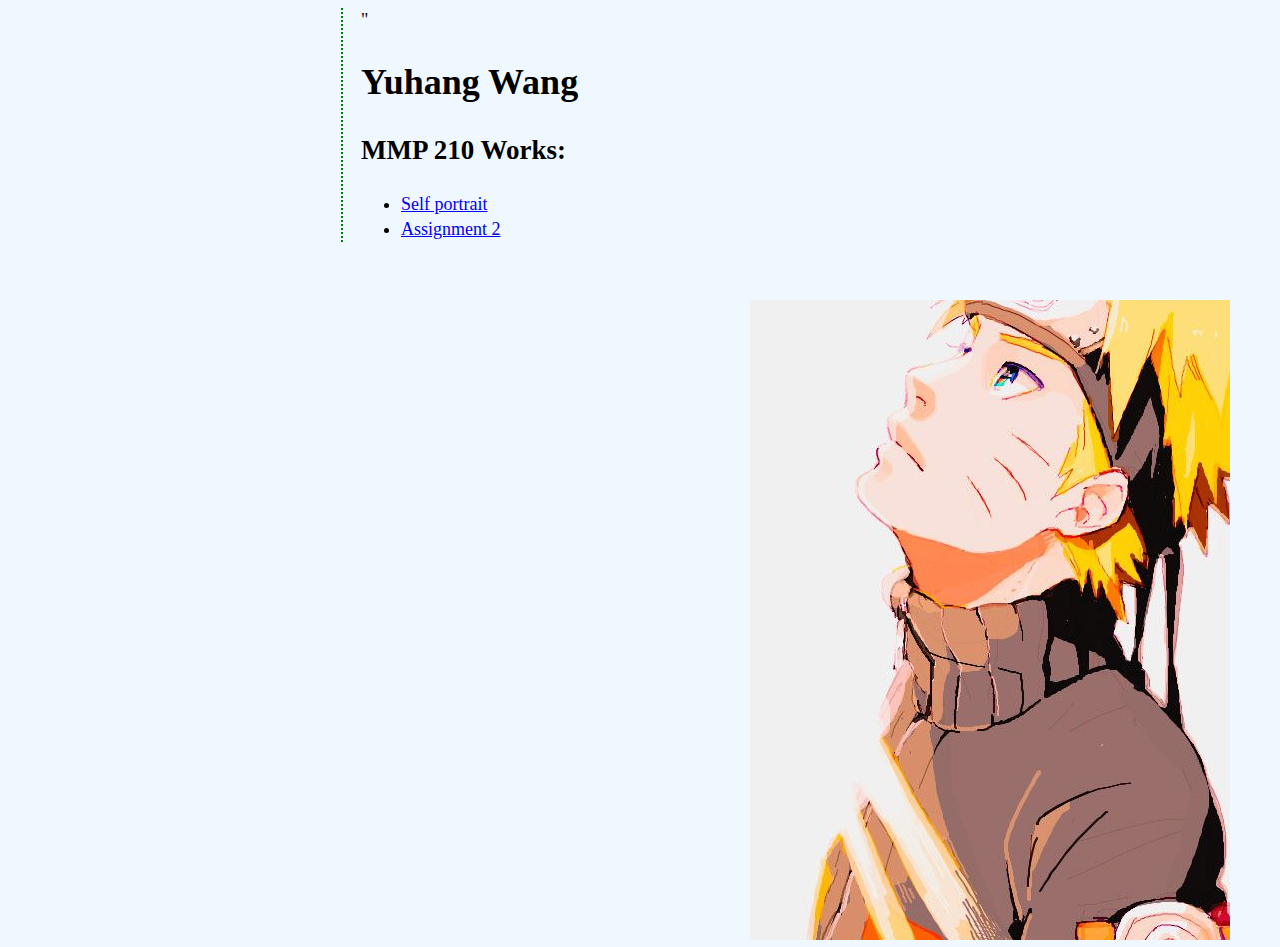
==== index.html @ 187f8253 "assignment2" ====
<!DOCTYPE html>
<html lang="en">
<head>
    <meta charset="UTF-8">
    <title> Yuhang Wang</title>
    <link rel="stylesheet" href="css/style.css" type="text/css">
</head>
<body>
    <div id="container">"
    <div id="naruto">
				<img src="images/naruto.jpg">
    </div>
       <h1>Yuhang Wang</h1>
        <h2>MMP 210 Works:</h2>
    
        <ul>
            <li><a href="week1/">Self portrait</a></li>
            <li><a href="week2/">Assignment 2 </a></li>
            
        </ul>
    
    </div>
</body>
</html>
---- css/style.css ----
body{
    font-family: monaco;
    font-size: 18px;
    line-height: 1.4;
    background-color: aliceblue;
}

#container{
    width:560px;
    margin:0 auto;
    border-left: 2px dotted green;
    padding:0 1em;
}


p{
    color:cornflowerblue;
}

.intro{
    font-size: 1.5em;
}

a:hover{
    color:cyan;
    transition: color is ease-in-out; }

nav li{
    display: inline-block;
    list-style-type: none;
    margin-right: 20px;
}

#naruto{
	position:absolute;
	right: 50px;
    top: 300px;
}
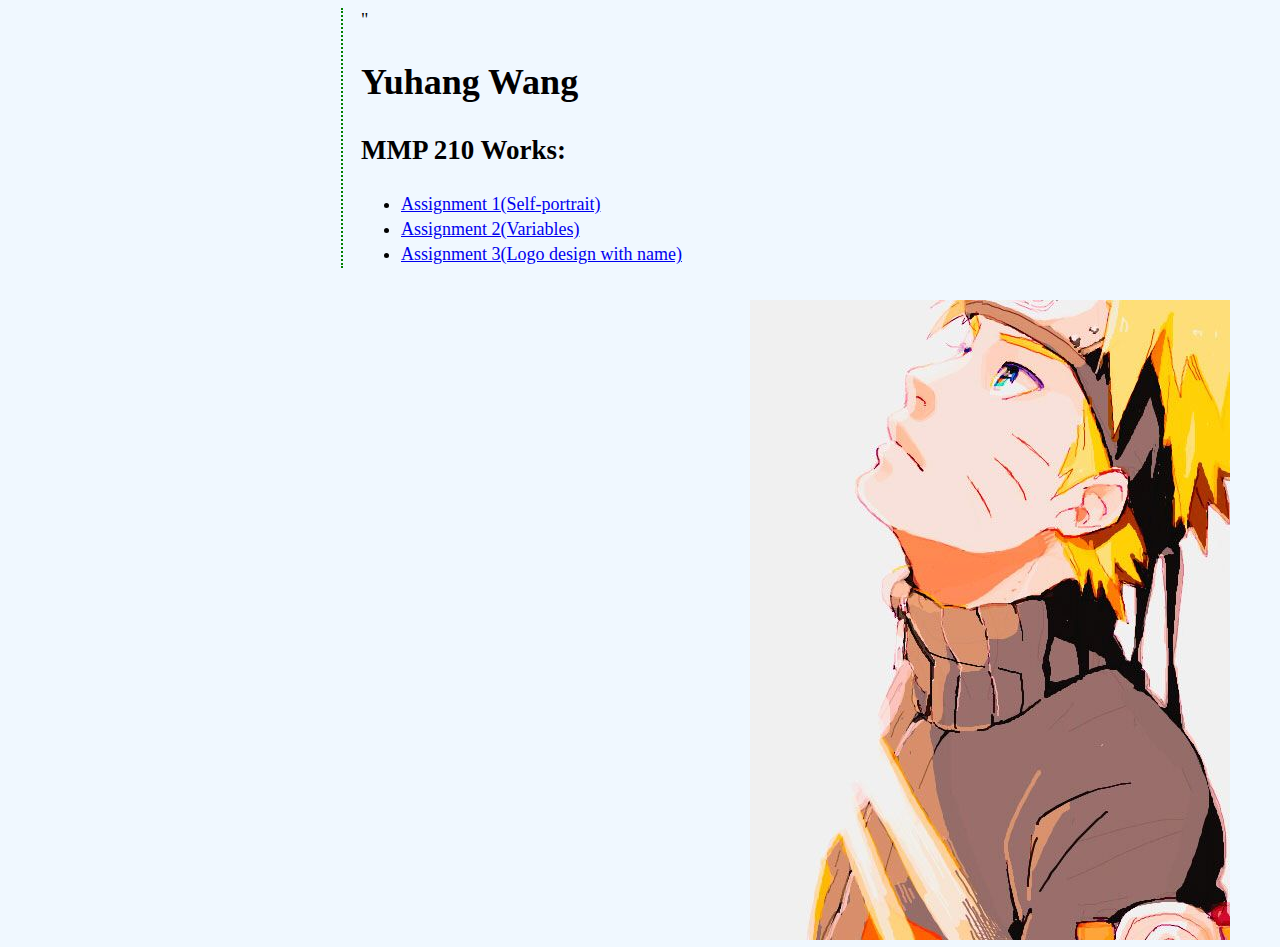
==== commit 85517116: "week 3 assignment logo" ====
--- a/index.html
+++ b/index.html
@@ -12,10 +12,12 @@
     </div>
        <h1>Yuhang Wang</h1>
         <h2>MMP 210 Works:</h2>
+        
     
         <ul>
-            <li><a href="week1/">Self portrait</a></li>
-            <li><a href="week2/">Assignment 2 </a></li>
+            <li><a href="week1/">Assignment 1(Self-portrait) </a></li>
+            <li><a href="week2/">Assignment 2(Variables) </a></li>
+            <li><a href="week3/">Assignment 3(Logo design with name) </a></li>
             
         </ul>
     
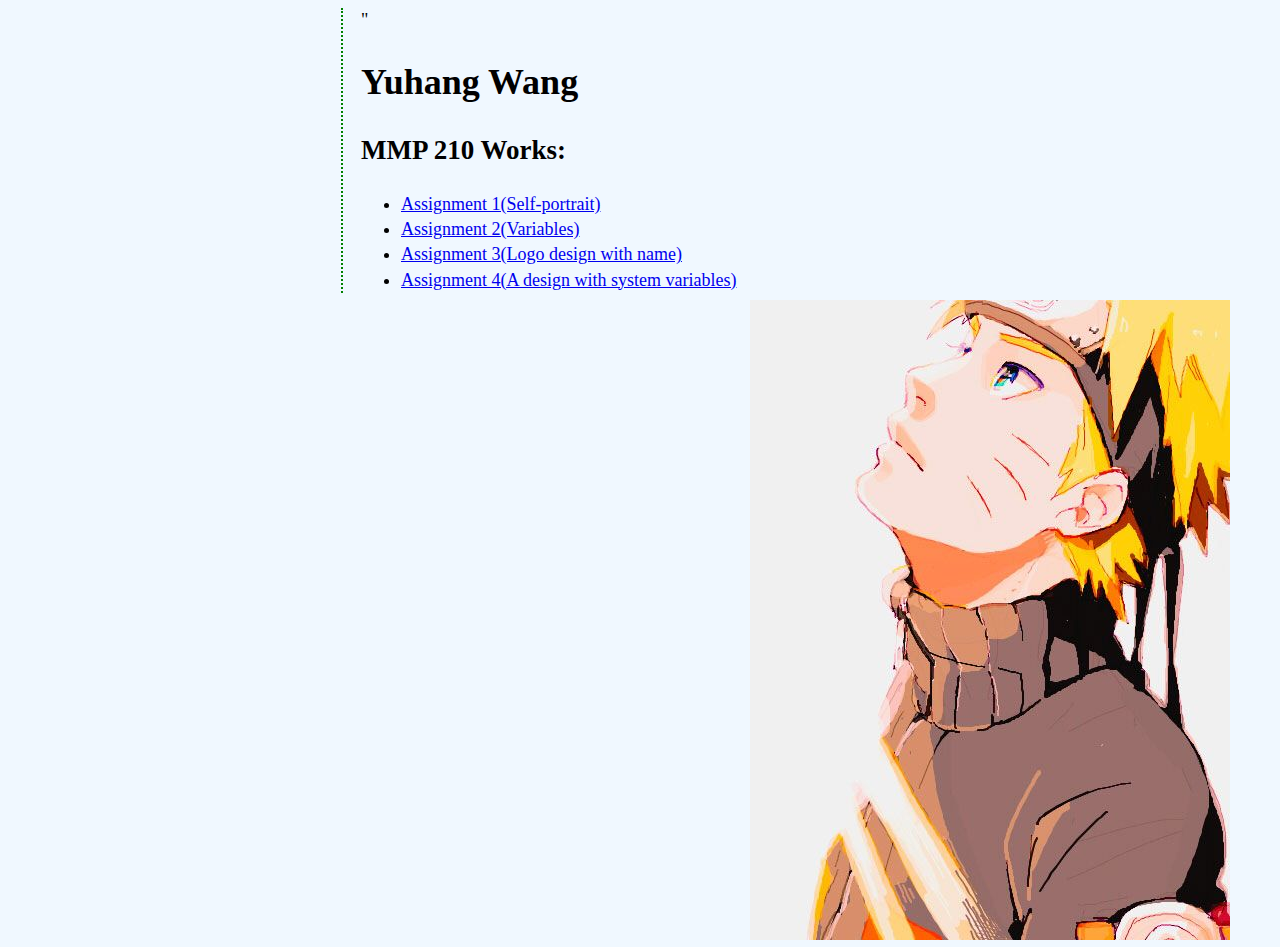
==== commit 77e4d052: "week 4" ====
--- a/index.html
+++ b/index.html
@@ -18,6 +18,7 @@
             <li><a href="week1/">Assignment 1(Self-portrait) </a></li>
             <li><a href="week2/">Assignment 2(Variables) </a></li>
             <li><a href="week3/">Assignment 3(Logo design with name) </a></li>
+            <li><a href="week4/">Assignment 4(A design with system variables) </a></li>
             
         </ul>
     
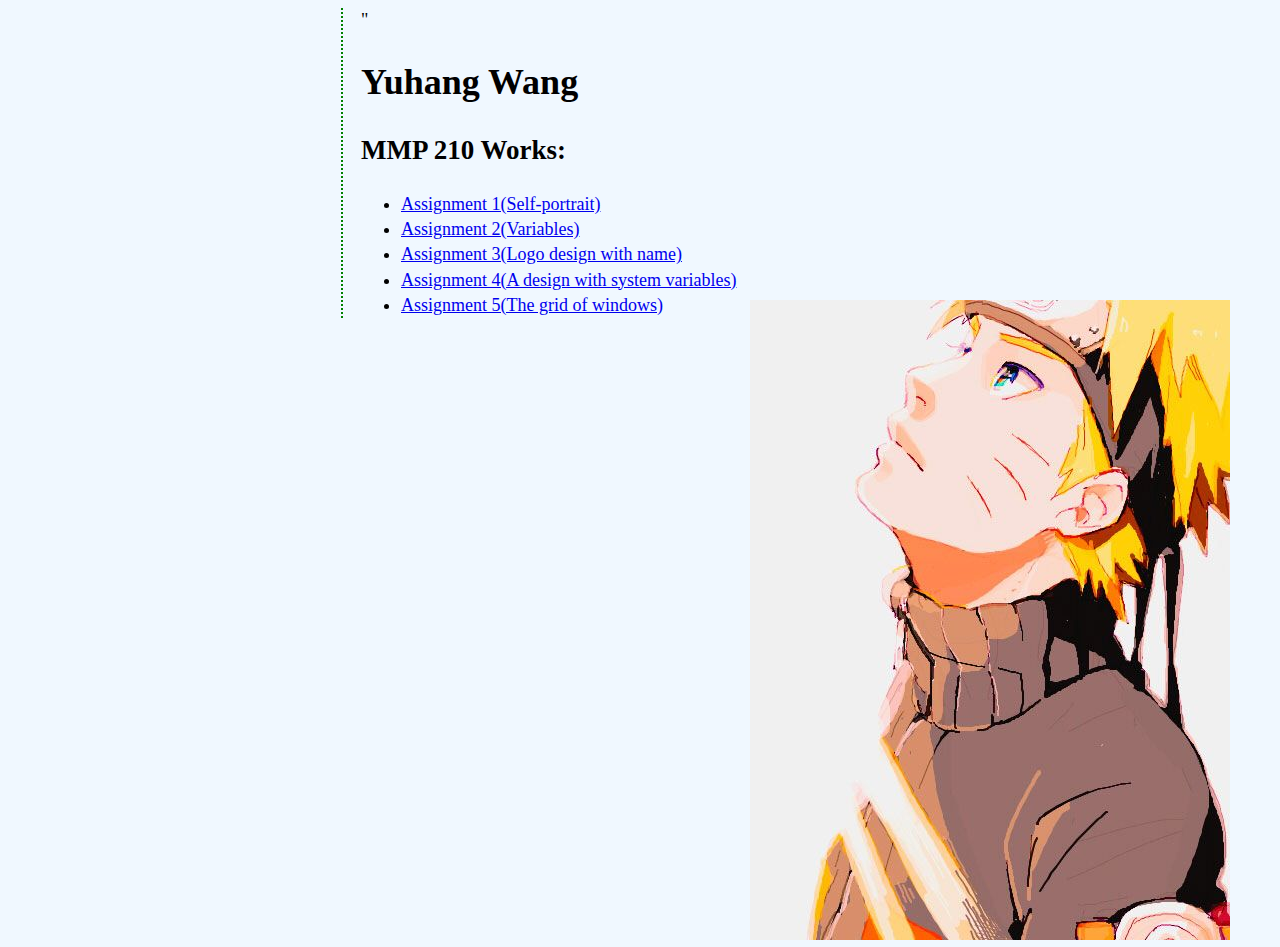
==== commit e35816a6: "assignment 5" ====
--- a/index.html
+++ b/index.html
@@ -19,6 +19,7 @@
             <li><a href="week2/">Assignment 2(Variables) </a></li>
             <li><a href="week3/">Assignment 3(Logo design with name) </a></li>
             <li><a href="week4/">Assignment 4(A design with system variables) </a></li>
+            <li><a href="week5/">Assignment 5(The grid of windows) </a></li>
             
         </ul>
     
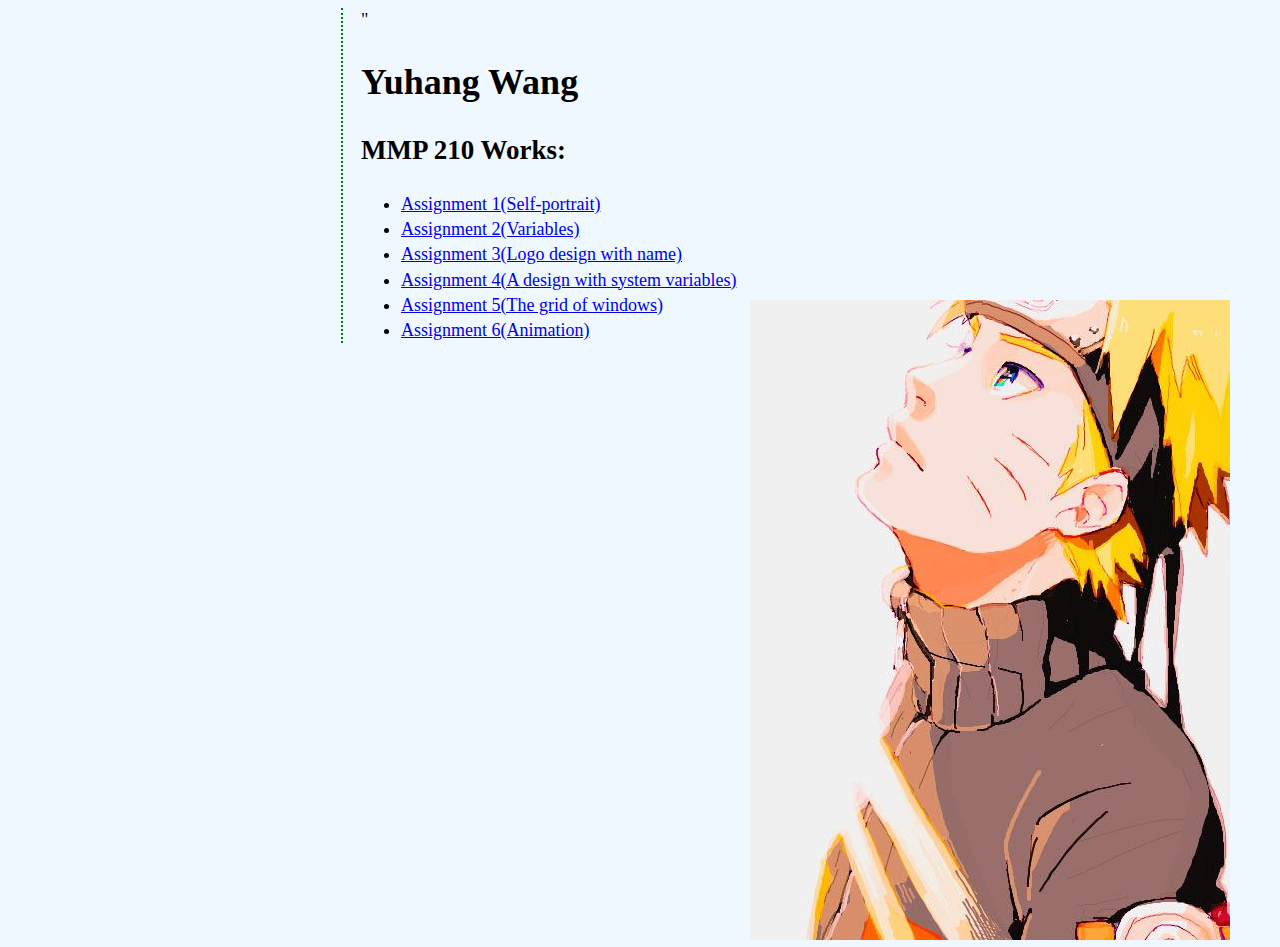
==== commit 83e76e4a: "assignment 6" ====
--- a/index.html
+++ b/index.html
@@ -20,6 +20,7 @@
             <li><a href="week3/">Assignment 3(Logo design with name) </a></li>
             <li><a href="week4/">Assignment 4(A design with system variables) </a></li>
             <li><a href="week5/">Assignment 5(The grid of windows) </a></li>
+            <li><a href="week6/">Assignment 6(Animation) </a></li>
             
         </ul>
     
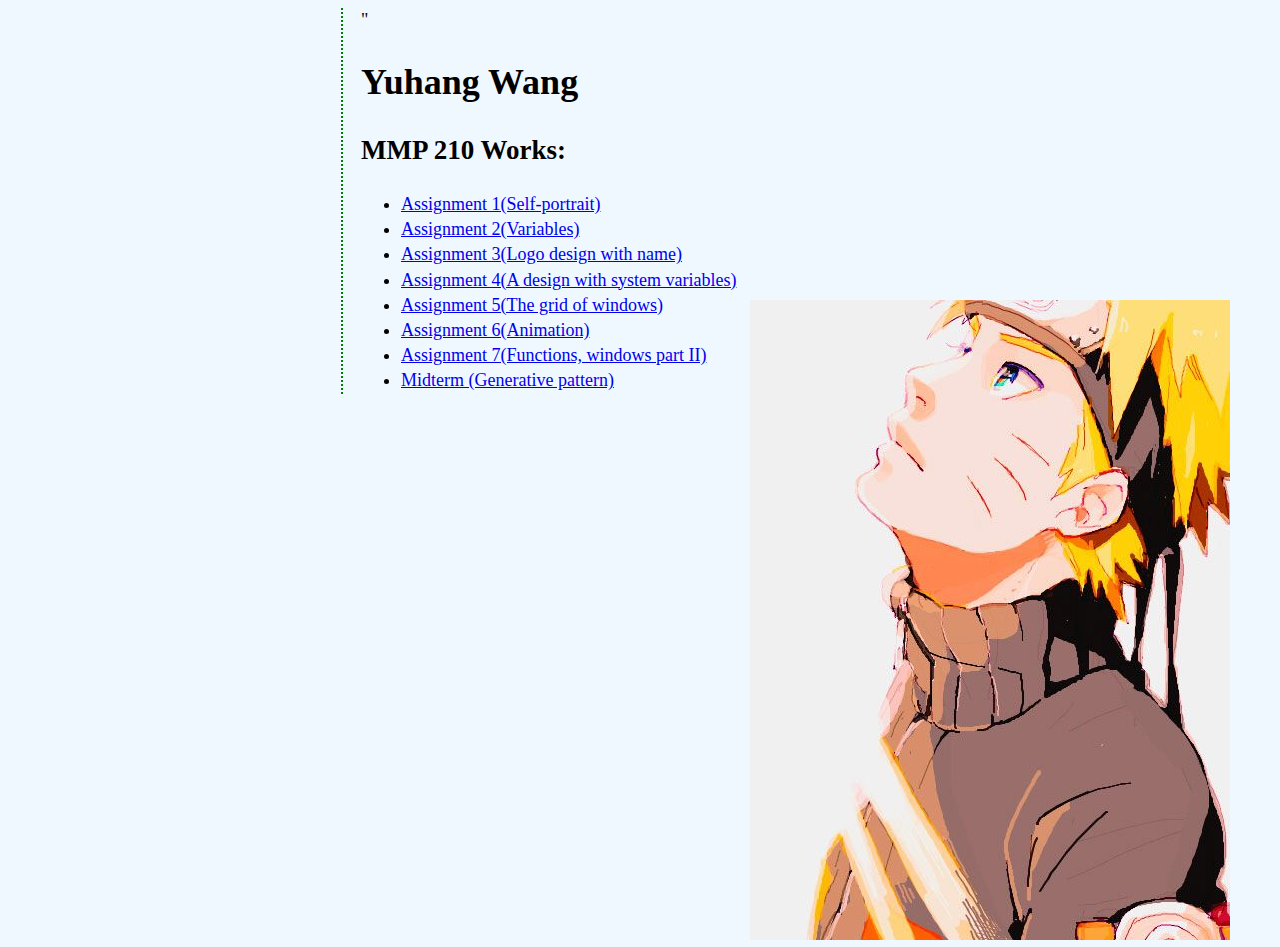
==== commit 76089337: "assignment 7" ====
--- a/index.html
+++ b/index.html
@@ -21,6 +21,8 @@
             <li><a href="week4/">Assignment 4(A design with system variables) </a></li>
             <li><a href="week5/">Assignment 5(The grid of windows) </a></li>
             <li><a href="week6/">Assignment 6(Animation) </a></li>
+            <li><a href="week7/">Assignment 7(Functions, windows part II) </a></li>
+            <li><a href="midterm/">Midterm (Generative pattern) </a></li>
             
         </ul>
     
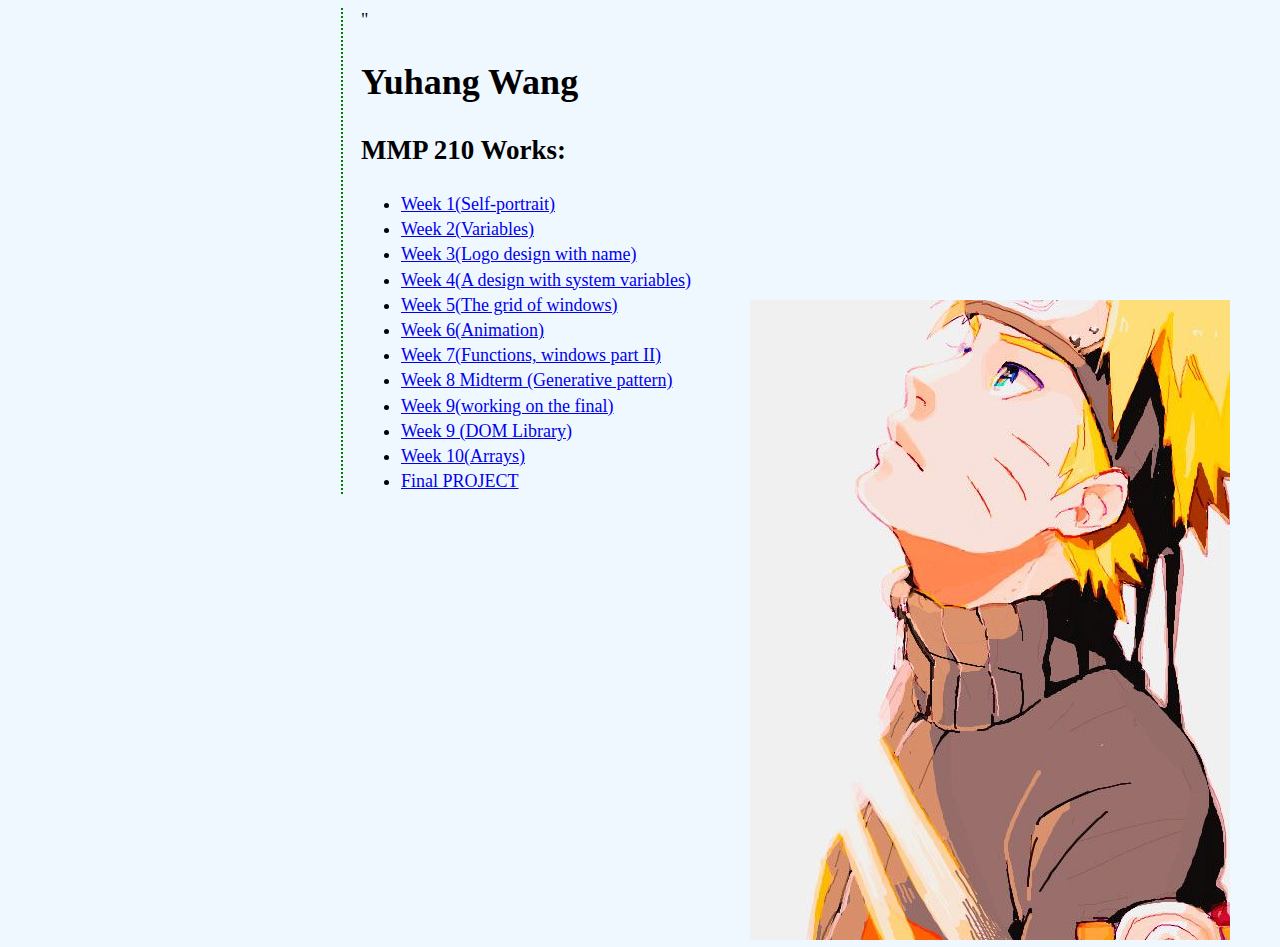
==== commit 50e5ddc1: "final project" ====
--- a/index.html
+++ b/index.html
@@ -15,14 +15,18 @@
         
     
         <ul>
-            <li><a href="week1/">Assignment 1(Self-portrait) </a></li>
-            <li><a href="week2/">Assignment 2(Variables) </a></li>
-            <li><a href="week3/">Assignment 3(Logo design with name) </a></li>
-            <li><a href="week4/">Assignment 4(A design with system variables) </a></li>
-            <li><a href="week5/">Assignment 5(The grid of windows) </a></li>
-            <li><a href="week6/">Assignment 6(Animation) </a></li>
-            <li><a href="week7/">Assignment 7(Functions, windows part II) </a></li>
-            <li><a href="midterm/">Midterm (Generative pattern) </a></li>
+            <li><a href="week1/">Week 1(Self-portrait) </a></li>
+            <li><a href="week2/">Week 2(Variables) </a></li>
+            <li><a href="week3/">Week 3(Logo design with name) </a></li>
+            <li><a href="week4/">Week 4(A design with system variables) </a></li>
+            <li><a href="week5/">Week 5(The grid of windows) </a></li>
+            <li><a href="week6/">Week 6(Animation) </a></li>
+            <li><a href="week7/">Week 7(Functions, windows part II) </a></li>
+            <li><a href="midterm/">Week 8 Midterm (Generative pattern) </a></li>
+            <li><a href="week9/">Week 9(working on the final) </a></li>
+            <li><a href="week9%20DOM%20Library/">Week 9 (DOM Library) </a></li>
+            <li><a href="week10/">Week 10(Arrays) </a></li>
+            <li><a href="Final%20Project/">Final PROJECT </a></li>
             
         </ul>
     
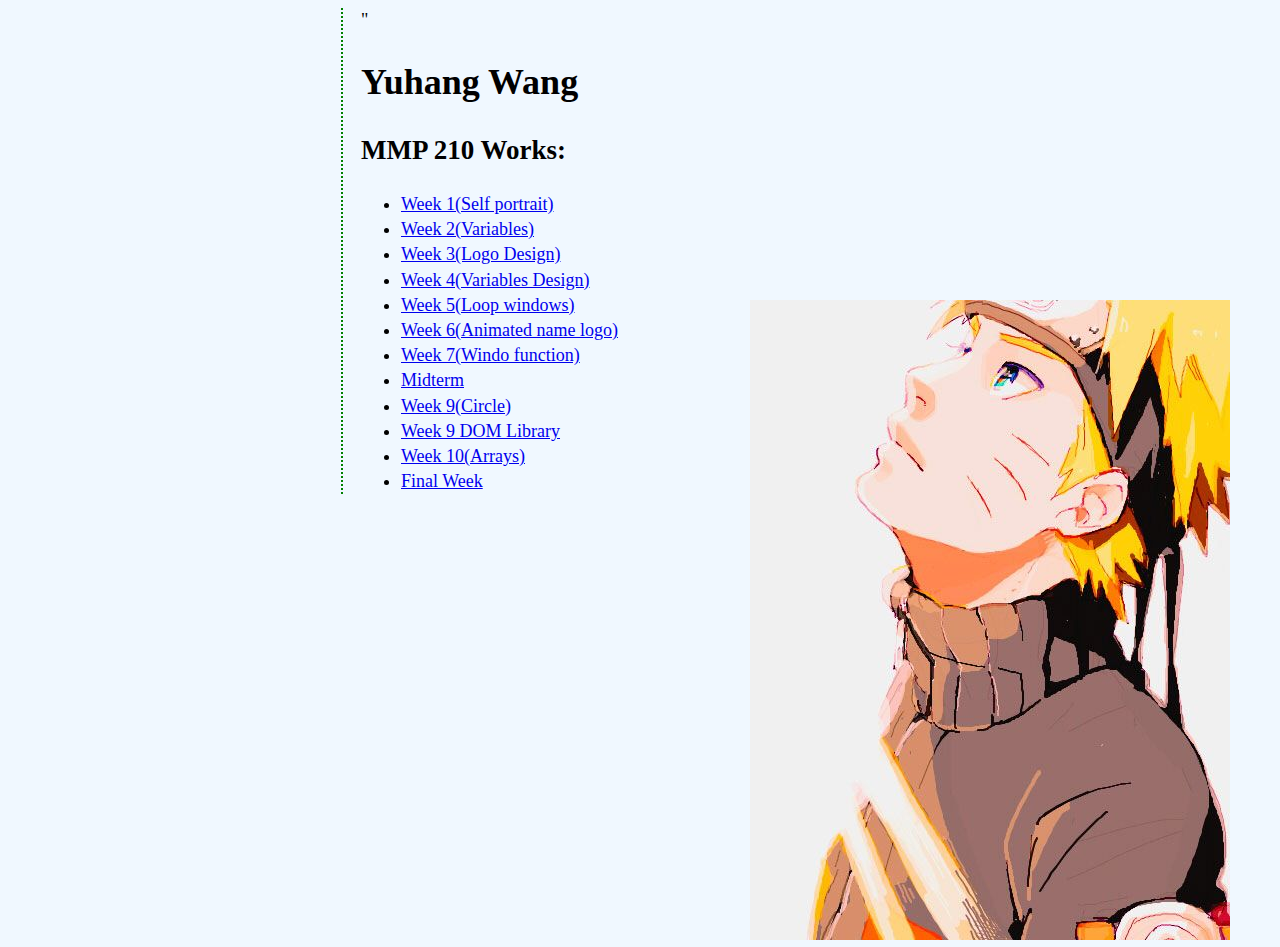
==== commit 08ea1884: "final week" ====
--- a/index.html
+++ b/index.html
@@ -12,21 +12,21 @@
     </div>
        <h1>Yuhang Wang</h1>
         <h2>MMP 210 Works:</h2>
-        
     
         <ul>
-            <li><a href="week1/">Week 1(Self-portrait) </a></li>
-            <li><a href="week2/">Week 2(Variables) </a></li>
-            <li><a href="week3/">Week 3(Logo design with name) </a></li>
-            <li><a href="week4/">Week 4(A design with system variables) </a></li>
-            <li><a href="week5/">Week 5(The grid of windows) </a></li>
-            <li><a href="week6/">Week 6(Animation) </a></li>
-            <li><a href="week7/">Week 7(Functions, windows part II) </a></li>
-            <li><a href="midterm/">Week 8 Midterm (Generative pattern) </a></li>
-            <li><a href="week9/">Week 9(working on the final) </a></li>
-            <li><a href="week9%20DOM%20Library/">Week 9 (DOM Library) </a></li>
-            <li><a href="week10/">Week 10(Arrays) </a></li>
-            <li><a href="Final%20Project/">Final PROJECT </a></li>
+            <li><a href="week1/">Week 1(Self portrait)</a></li>
+            <li><a href="week2/">Week 2(Variables)</a></li>
+            <li><a href="week3/">Week 3(Logo Design)</a></li>
+            <li><a href="week4/">Week 4(Variables Design)</a></li>
+            <li><a href="week5/">Week 5(Loop windows)</a></li>
+            <li><a href="week6/">Week 6(Animated name logo)</a></li>
+            <li><a href="week7/">Week 7(Windo function)</a></li>
+            <li><a href="midterm/">Midterm</a></li>
+            <li><a href="week9/">Week 9(Circle)</a></li>
+            <li><a href="week9%20DOM%20Library/">Week 9 DOM Library</a></li>
+            <li><a href="week10/">Week 10(Arrays)</a></li>
+            <li><a href="Final%20Project/">Final Week</a></li>
+            
             
         </ul>
     
